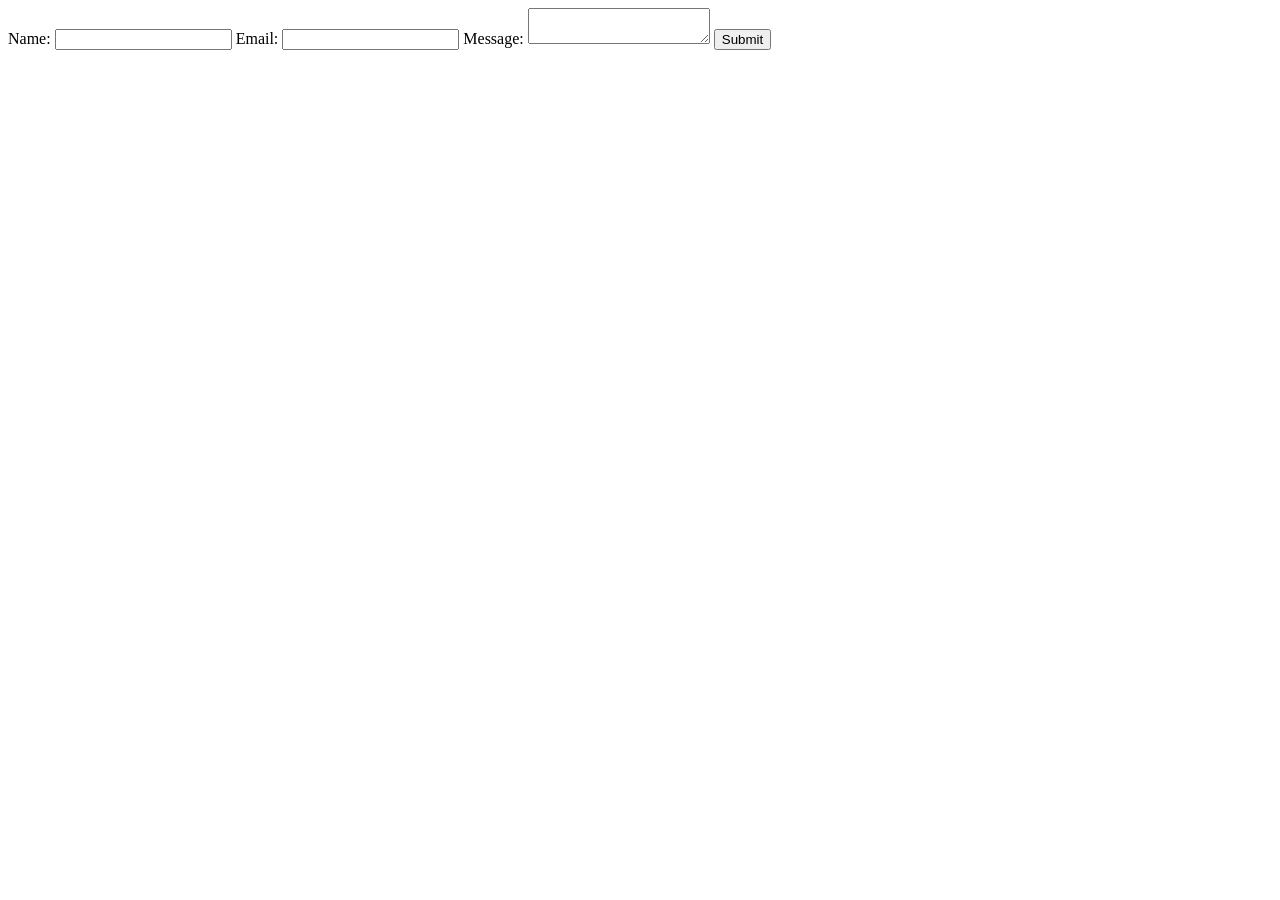
==== contactus.html @ 1ad9c114 "added forms" ====
<!DOCTYPE html>
<html lang="en">
<head>
    <meta charset="UTF-8">
    <meta name="viewport" content="width=device-width, initial-scale=1.0">
    <title>Contact Us</title>
    <style>
        #feedback {
            background-color: antiquewhite;
            position: absolute;
            top: 0;
            left: 0;
            right: 0;
            padding: .5em;
            display: none;
        }
        .moveDown {
            margin-top: 3em;
        }
        /* Add any additional styles for your form here */
    </style>
</head>
<body>
    <header>
        <!-- Your header content -->
    </header>
    <main>
        <div id="feedback"></div>
        <form>
            <label for="user_name">Name:</label>
            <input type="text" id="user_name" name="user_name" required>
            <label for="user_email">Email:</label>
            <input type="email" id="user_email" name="user_email" required>
            <label for="user_message">Message:</label>
            <textarea id="user_message" name="user_message" required></textarea>
            <button type="submit">Submit</button>
        </form>
    </main>
    <footer>
        <!-- Your footer content -->
    </footer>
    <script>
        const feedbackElement = document.getElementById('feedback');
        const formElement = document.forms[0];
        formElement.addEventListener('submit', function(e) {
            e.preventDefault();
            feedbackElement.innerHTML = 'Hello ' + formElement.user_name.value + '! Thank you for your message. We will get back with you as soon as possible!';
            feedbackElement.style.display = "block";
            document.body.classList.toggle('moveDown');
        });
    </script>
</body>
</html>
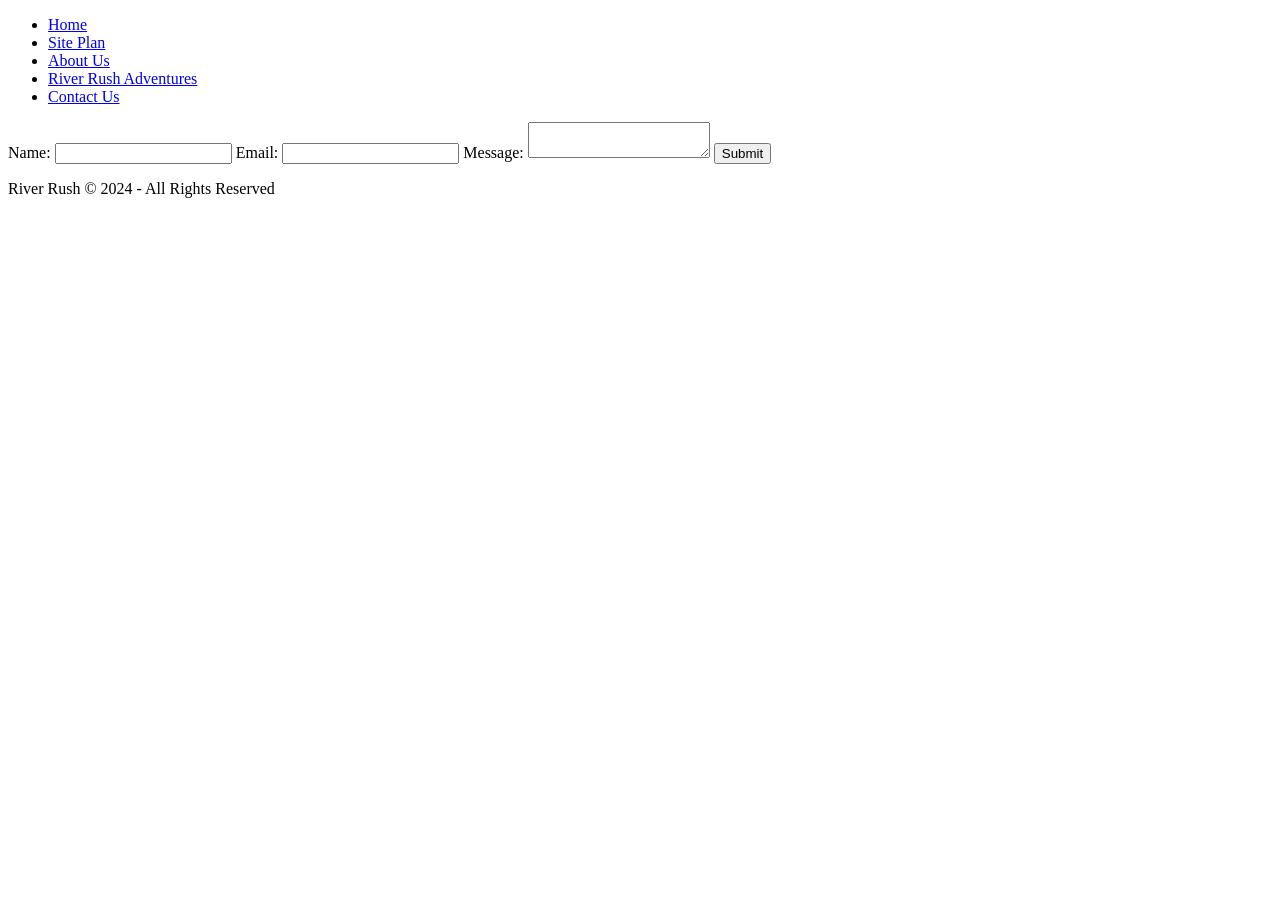
==== commit ffaeecb7: "added css" ====
--- a/contactus.html
+++ b/contactus.html
@@ -4,6 +4,7 @@
     <meta charset="UTF-8">
     <meta name="viewport" content="width=device-width, initial-scale=1.0">
     <title>Contact Us</title>
+    <link rel="stylesheet" href="contactus.css">
     <style>
         #feedback {
             background-color: antiquewhite;
@@ -17,12 +18,19 @@
         .moveDown {
             margin-top: 3em;
         }
-        /* Add any additional styles for your form here */
     </style>
 </head>
 <body>
     <header>
-        <!-- Your header content -->
+        <nav>
+            <ul>
+                <li><a href="index.html">Home</a></li>
+                <li><a href="siteplan.html">Site Plan</a></li>
+                <li><a href="aboutus.html">About Us</a></li>
+                <li><a href="wwr.html">River Rush Adventures</a></li>
+                <li><a href="contactus.html">Contact Us</a></li>
+            </ul>
+        </nav>
     </header>
     <main>
         <div id="feedback"></div>
@@ -37,7 +45,7 @@
         </form>
     </main>
     <footer>
-        <!-- Your footer content -->
+        <p>River Rush © 2024 - All Rights Reserved</p>
     </footer>
     <script>
         const feedbackElement = document.getElementById('feedback');
--- a/contactus.css
+++ b/contactus.css
@@ -0,0 +1,13 @@
+#feedback {
+    background-color: antiquewhite;
+    position: absolute;
+    top: 0;
+    left: 0;
+    right: 0;
+    padding: .5em;
+    display: none;
+}
+.moveDown {
+    margin-top: 3em;
+}
+/* Add any additional styles for your form here */
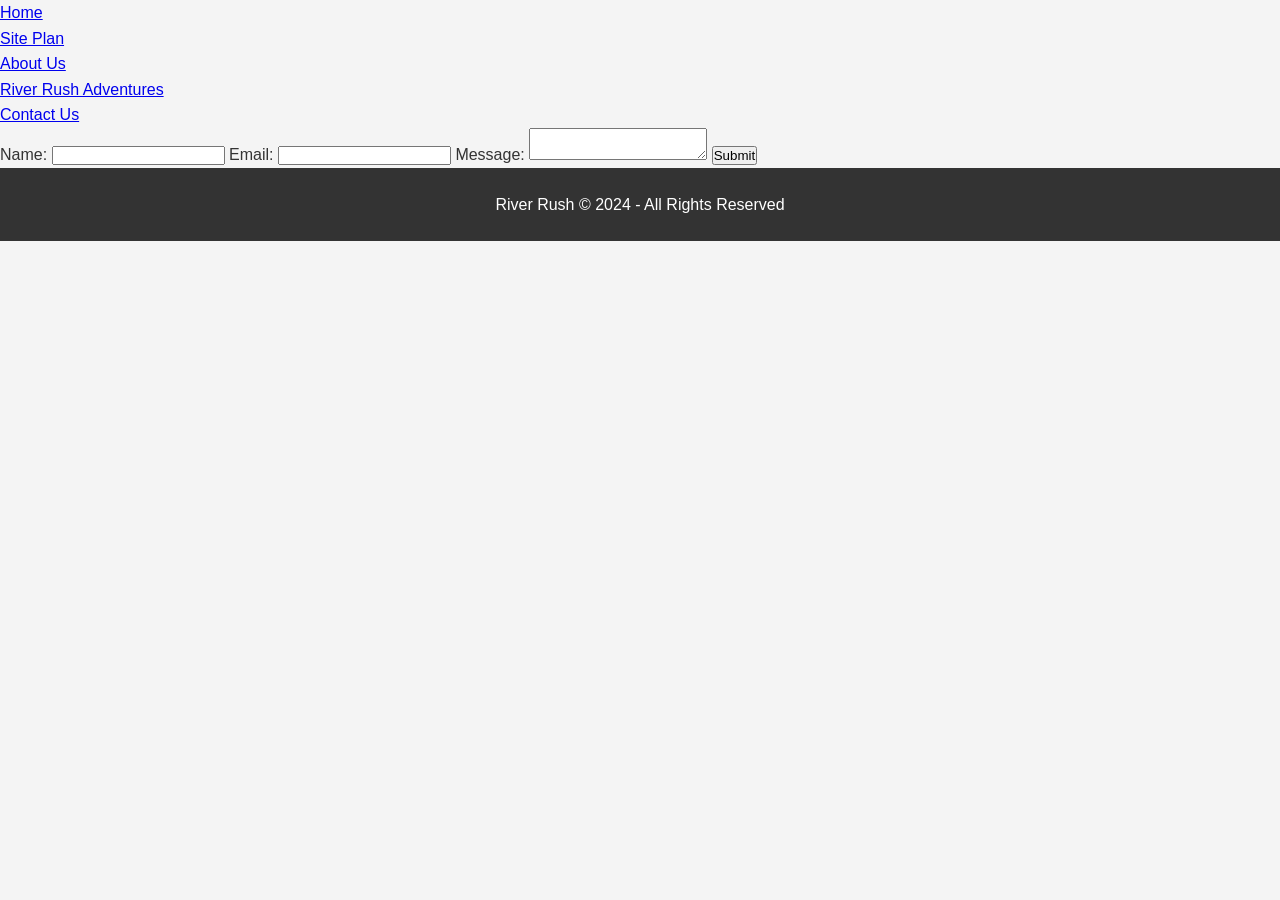
==== commit cec44dee: "css" ====
--- a/contactus.html
+++ b/contactus.html
@@ -4,7 +4,7 @@
     <meta charset="UTF-8">
     <meta name="viewport" content="width=device-width, initial-scale=1.0">
     <title>Contact Us</title>
-    <link rel="stylesheet" href="contactus.css">
+    <link rel="stylesheet" href="wwr/wwr.css">
     <style>
         #feedback {
             background-color: antiquewhite;
--- a/wwr/wwr.css
+++ b/wwr/wwr.css
@@ -0,0 +1,290 @@
+/* General Reset */
+* {
+    margin: 0;
+    padding: 0;
+    box-sizing: border-box;
+}
+
+body {
+    font-family: Arial, sans-serif;
+    color: #333;
+    line-height: 1.6;
+    margin: 0;
+    padding: 0;
+    background-color: #f4f4f4;
+}
+
+/* Header with Logo and Navigation Links */
+.main-header {
+    display: flex;
+    align-items: center;
+    justify-content: space-between;
+    padding: 1rem 2rem;
+    background-color: #333;
+    color: #fff;
+}
+
+.logo img {
+    width: 150px;
+    height: auto;
+}
+
+.nav-links a {
+    color: #ffc107;
+    margin: 0 1rem;
+    text-decoration: none;
+    font-weight: bold;
+}
+
+.nav-links a:hover {
+    color: #fff;
+}
+
+/* Hero Section */
+.hero {
+    position: relative;
+    text-align: center;
+    background-color: #111;
+    color: #fff;
+    height: 100vh; /* Full viewport height */
+    overflow: hidden; /* Prevent overflow */
+}
+
+.hero-text {
+    position: absolute;
+    top: 60%;
+    left: 50%;
+    transform: translate(-50%, -50%);
+    text-align: center;
+    z-index: 2;
+    background-color: rgba(0, 0, 0, 0.5);
+    padding: 1rem 2rem;
+    border-radius: 8px;
+}
+
+.hero-text h1 {
+    font-size: 3rem;
+    margin-bottom: 1rem;
+    color: #ffc107;
+}
+
+.book-btn {
+    display: inline-block;
+    background-color: #ffc107;
+    padding: 0.8rem 1.5rem;
+    color: #333;
+    border: none;
+    border-radius: 5px;
+    text-decoration: none;
+    font-weight: bold;
+    margin-top: 1rem;
+}
+
+.image-scroller {
+    position: relative;
+    width: 100%;
+    height: 100%;
+}
+
+.image-scroller input[type="radio"] {
+    display: none; /* Hide the radio buttons */
+}
+
+.images {
+    display: flex;
+    width: 500%; /* 5 images at 100% */
+    height: 100%;
+    transition: transform 0.5s ease;
+}
+
+.images img {
+    width: 20%; /* Each image takes 20% of the width */
+    max-height: 100vh; /* Set max height to 100% of viewport height */
+    object-fit: cover; /* Maintain aspect ratio */
+}
+
+/* Set transformations for the slides */
+#slide1:checked ~ .images {
+    transform: translateX(0%);
+}
+
+#slide2:checked ~ .images {
+    transform: translateX(-20%);
+}
+
+#slide3:checked ~ .images {
+    transform: translateX(-40%);
+}
+
+#slide4:checked ~ .images {
+    transform: translateX(-60%);
+}
+
+#slide5:checked ~ .images {
+    transform: translateX(-80%);
+}
+
+/* Arrow styles */
+.arrows {
+    position: absolute;
+    top: 50%;
+    width: 100%;
+    display: flex;
+    justify-content: space-between;
+    transform: translateY(-50%);
+    z-index: 3;
+}
+
+.arrow {
+    font-size: 2rem;
+    color: #fff;
+    cursor: pointer;
+    padding: 10px;
+    transition: color 0.3s;
+}
+
+.arrow:hover {
+    color: #ffc107;
+}
+
+/* Services Section with Grid Layout */
+.services {
+    display: grid;
+    grid-template-columns: repeat(auto-fit, minmax(200px, 1fr));
+    gap: 1.5rem;
+    padding: 2rem;
+    background-color: #f7f7f7;
+    text-align: center;
+}
+
+.service img {
+    width: 100%;
+    height: auto;
+    border-radius: 10px;
+    object-fit: cover;
+}
+
+.service h3 {
+    margin-top: 1rem;
+    font-size: 1.2rem;
+    color: #555;
+}
+
+/* About Section */
+.about {
+    display: flex;
+    align-items: center;
+    justify-content: center;
+    padding: 3rem 1rem;
+    background-color: #e0d3b8;
+}
+
+.about-image img {
+    width: 100%;
+    max-width: 500px;
+    border-radius: 10px;
+}
+
+.about-text {
+    max-width: 500px;
+    margin-left: 2rem;
+}
+
+.about-text h2 {
+    color: #333;
+    font-size: 1.8rem;
+    margin-bottom: 1rem;
+}
+
+.join-btn {
+    display: inline-block;
+    background-color: #556b2f;
+    color: #fff;
+    padding: 0.8rem 1.5rem;
+    border-radius: 5px;
+    text-decoration: none;
+    font-weight: bold;
+    margin-top: 1rem;
+}
+
+/* Footer */
+footer {
+    text-align: center;
+    padding: 1.5rem;
+    background-color: #333;
+    color: #fff;
+}
+
+footer a {
+    color: #ffc107;
+    margin: 0 1rem;
+    text-decoration: none;
+}
+
+.social-icons {
+    margin-top: 1rem;
+}
+
+.social-icons img {
+    width: 24px;
+    margin: 0 5px;
+}
+
+/* Responsive Styles */
+@media (max-width: 768px) {
+    .hero-text h1 {
+        font-size: 2rem; /* Smaller font size for mobile */
+    }
+
+    .hero-text p {
+        font-size: 1rem; /* Smaller paragraph size for mobile */
+    }
+
+    .book-btn {
+        padding: 0.5rem 1rem; /* Adjust button size */
+    }
+
+    .images img {
+        height: auto; /* Allow height to adjust automatically */
+        max-height: 50vh; /* Set max height for mobile screens */
+    }
+
+    .hero {
+        height: auto; /* Adjust hero section height on mobile */
+    }
+
+    .about {
+        flex-direction: column; /* Stack about section vertically */
+        text-align: center; /* Center align text */
+    }
+
+    .about-text {
+        margin-left: 0; /* Remove left margin */
+        margin-top: 1rem; /* Add top margin for spacing */
+    }
+
+    .service img {
+        width: 100px; /* Smaller service images */
+    }
+
+    .logo img {
+        width: 100px; /* Smaller logo size on mobile */
+    }
+}
+
+.styled-button {
+    padding: 10px 20px;
+    font-size: 16px;
+    background-color: #333;
+    color: #fff;
+    border: none;
+    border-radius: 5px;
+    cursor: pointer;
+    margin-top: 10px;
+    transition: background-color 0.3s, transform 0.3s;
+}
+
+.styled-button:hover {
+    background-color: #555;
+    transform: scale(1.05);
+}
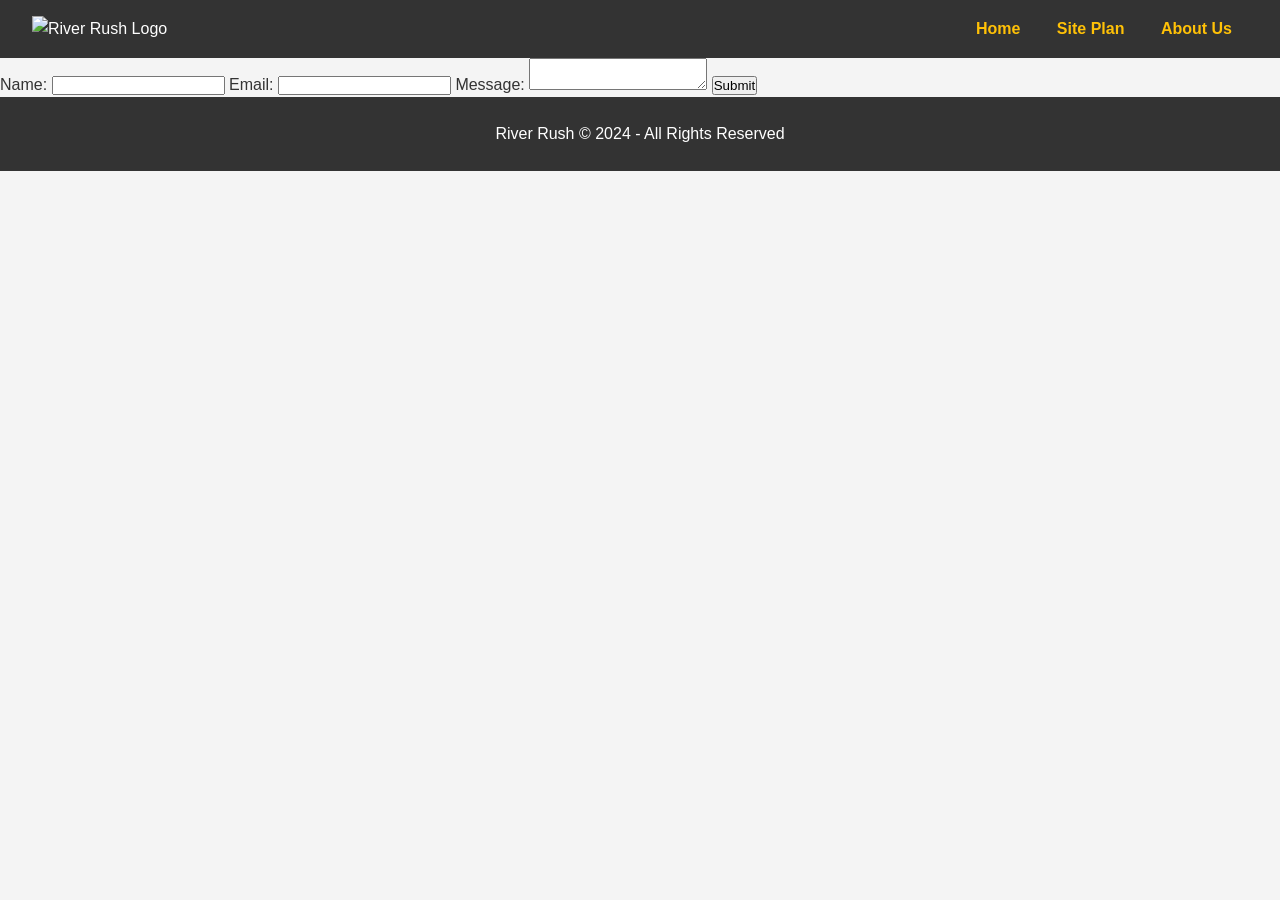
==== commit db6dd234: "css" ====
--- a/contactus.html
+++ b/contactus.html
@@ -21,17 +21,17 @@
     </style>
 </head>
 <body>
-    <header>
-        <nav>
-            <ul>
-                <li><a href="index.html">Home</a></li>
-                <li><a href="siteplan.html">Site Plan</a></li>
-                <li><a href="aboutus.html">About Us</a></li>
-                <li><a href="wwr.html">River Rush Adventures</a></li>
-                <li><a href="contactus.html">Contact Us</a></li>
-            </ul>
+    <header class="main-header">
+        <div class="logo">
+          <img src="./logo.png" alt="River Rush Logo">
+        </div>
+        <nav class="nav-links">
+          <a href="#">Home</a>
+          <a href="#">Site Plan</a>
+          <a href="#">About Us</a>
         </nav>
-    </header>
+      </header>
+    
     <main>
         <div id="feedback"></div>
         <form>
